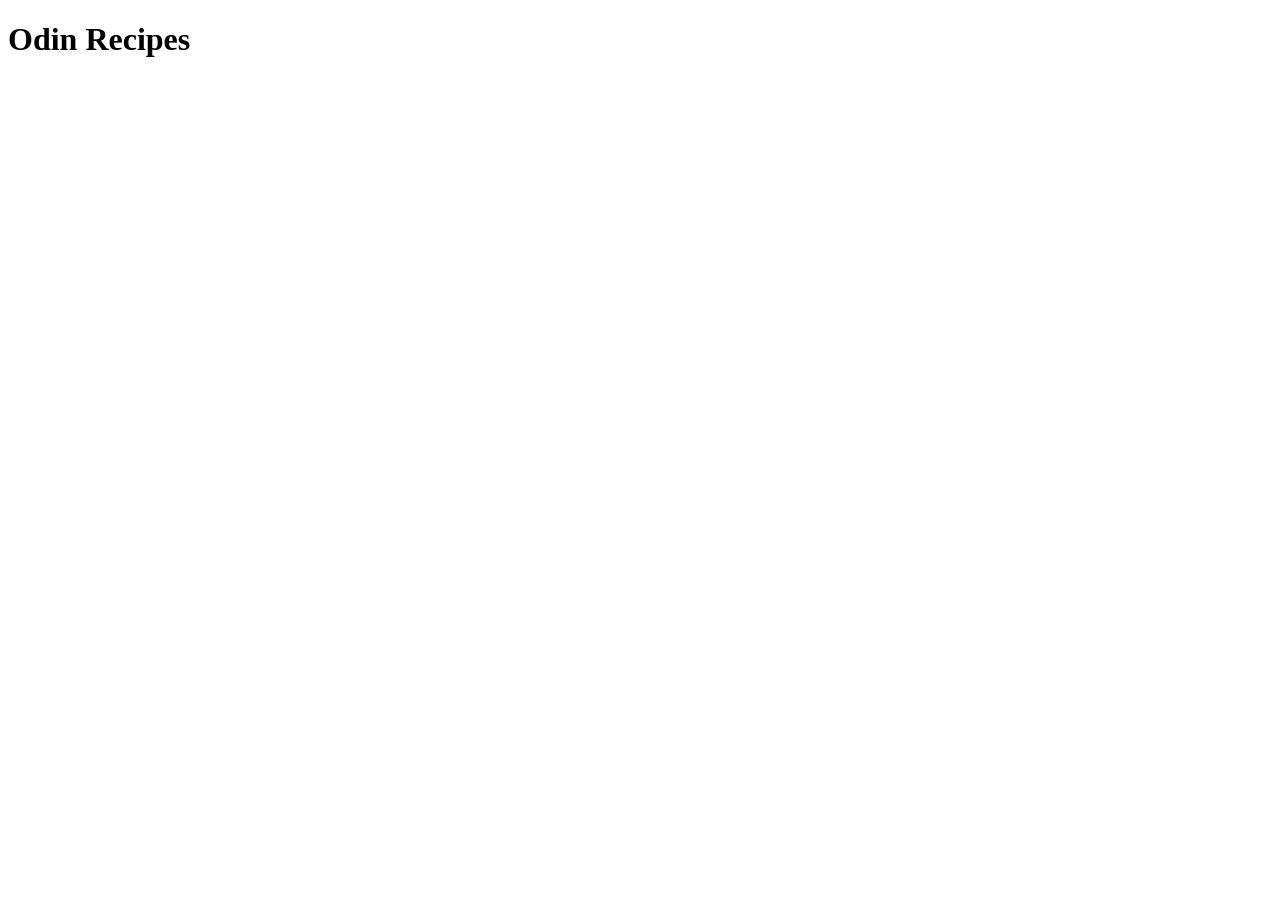
==== index.html @ 1e78d91e "Add index and recipe HTML files" ====
<!DOCTYPE html>
<html lang="en">
    <head>
        <meta charset="UTF-8">
        <meta name="viewport" content="width=device-width, initial-scale=1.0">
        <title>Project: Recipes</title>
    </head>

    <body>
        <h1>Odin Recipes</h1>
    </body>
</html>
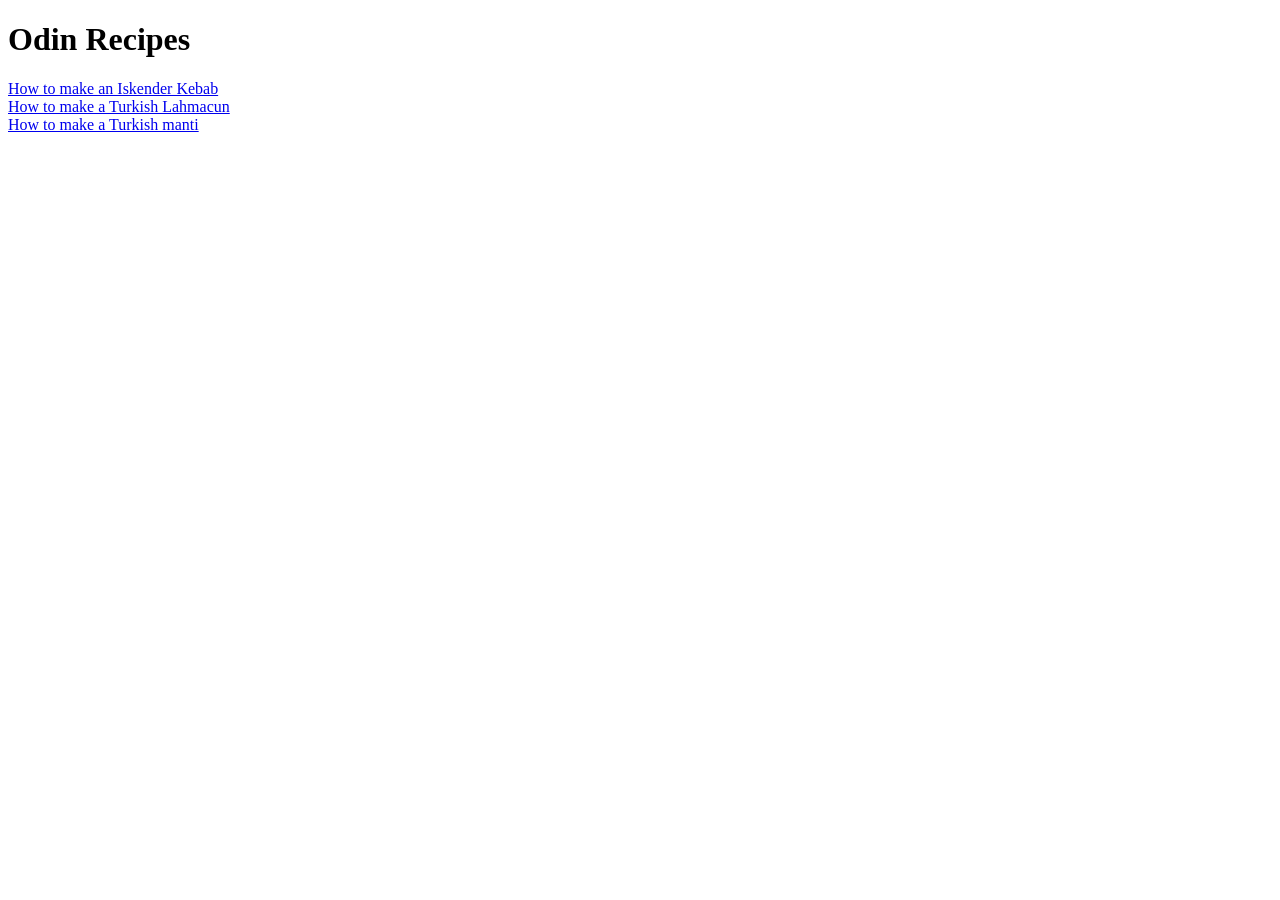
==== commit 1552713d: "Add links to recipes and back to index" ====
--- a/index.html
+++ b/index.html
@@ -8,5 +8,9 @@
 
     <body>
         <h1>Odin Recipes</h1>
+
+        <a href="recipes/iskender.html">How to make an Iskender Kebab</a> <br>
+        <a href="recipes/lahmacun.html">How to make a Turkish Lahmacun</a> <br>
+        <a href="recipes/manti.html">How to make a Turkish manti</a>
     </body>
 </html>
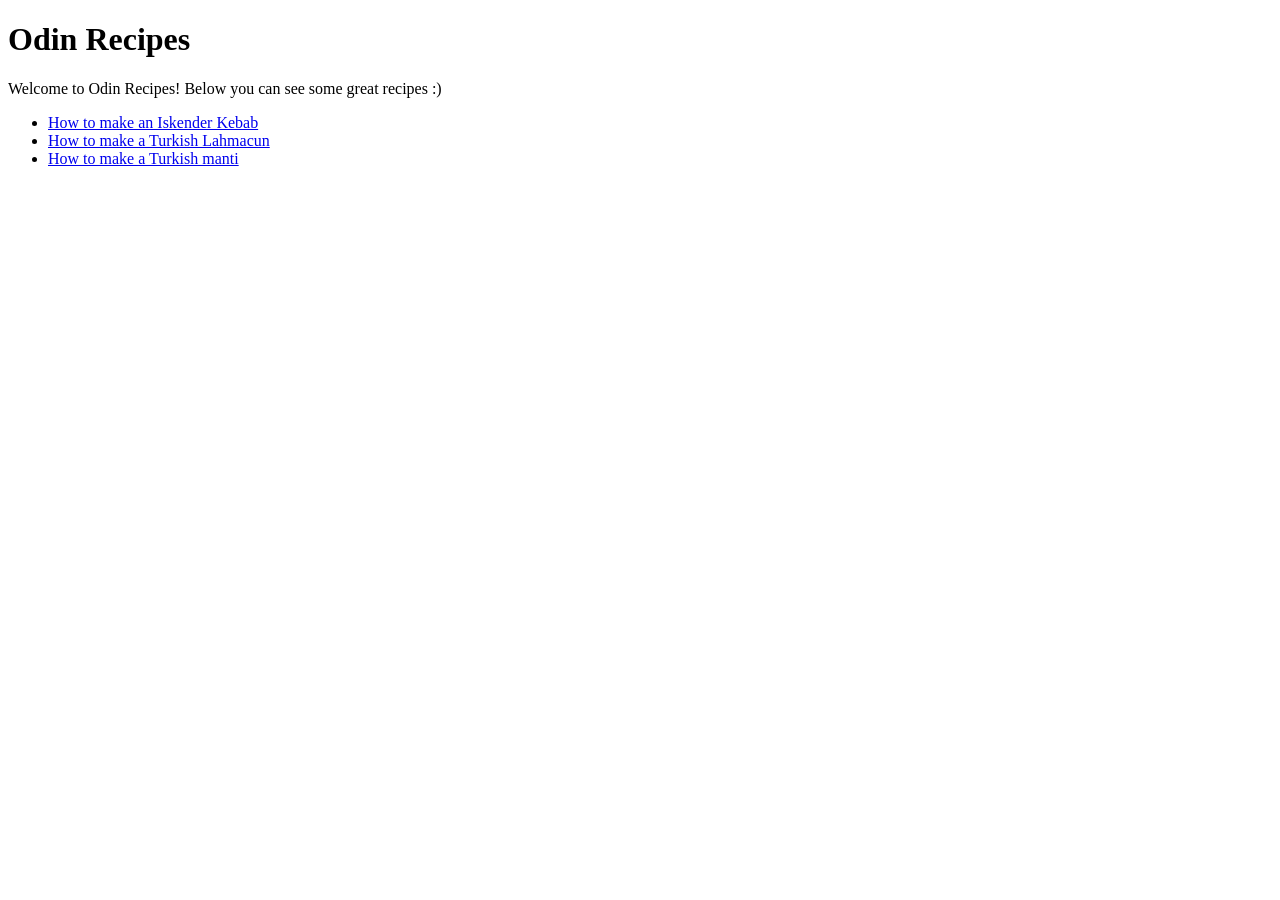
==== commit 4cc57468: "Add individual links to unordered list" ====
--- a/index.html
+++ b/index.html
@@ -8,9 +8,12 @@
 
     <body>
         <h1>Odin Recipes</h1>
+            <p>Welcome to Odin Recipes! Below you can see some great recipes :)</p>
 
-        <a href="recipes/iskender.html">How to make an Iskender Kebab</a> <br>
-        <a href="recipes/lahmacun.html">How to make a Turkish Lahmacun</a> <br>
-        <a href="recipes/manti.html">How to make a Turkish manti</a>
+        <ul>
+            <li><a href="recipes/iskender.html">How to make an Iskender Kebab</a></li>
+            <li><a href="recipes/lahmacun.html">How to make a Turkish Lahmacun</a></li>
+            <li><a href="recipes/manti.html">How to make a Turkish manti</a></li>
+        </ul>
     </body>
 </html>
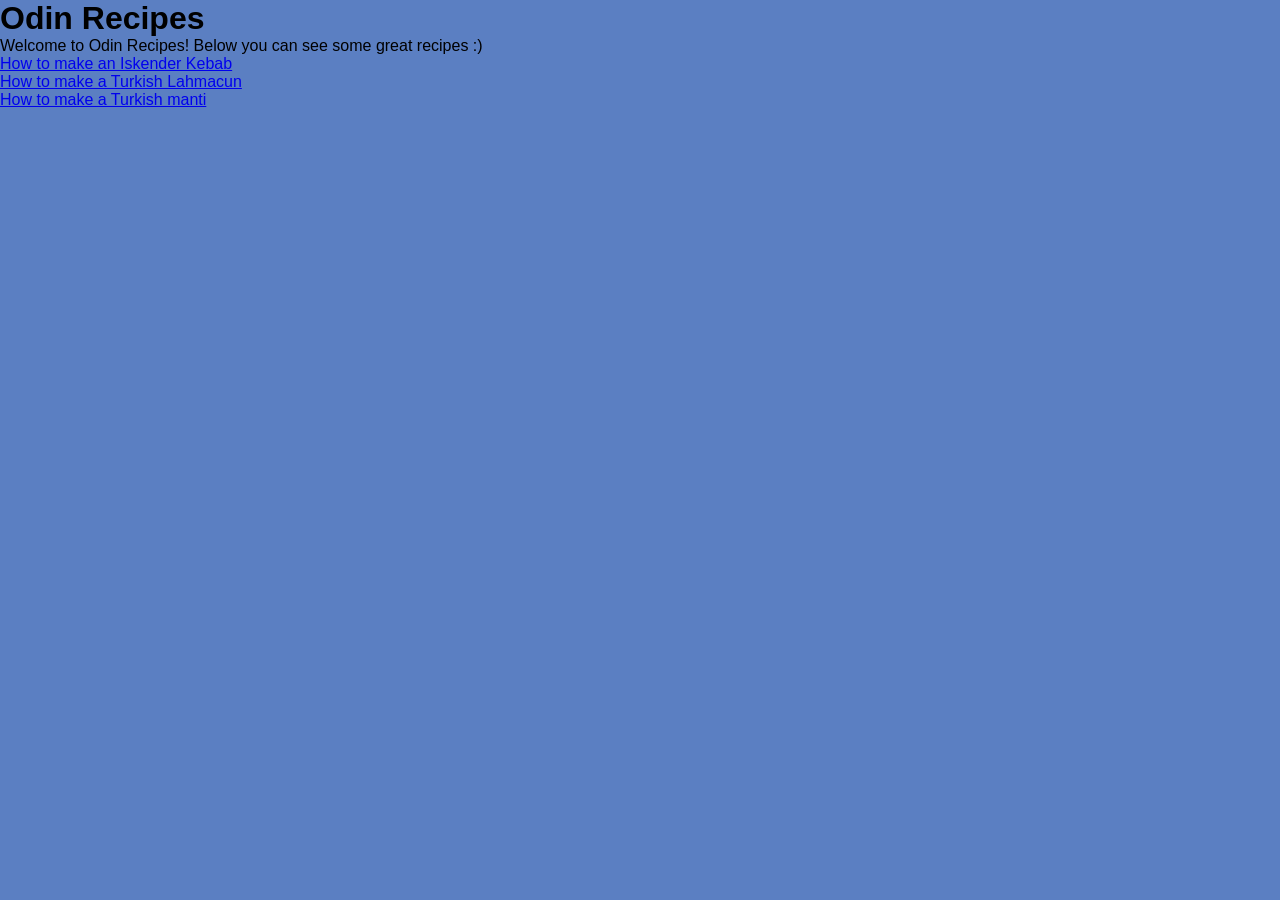
==== commit 827d4413: "Add styles.css and link in HTML files This commit adds a styles.css file with basic root declaration" ====
--- a/index.html
+++ b/index.html
@@ -4,6 +4,7 @@
         <meta charset="UTF-8">
         <meta name="viewport" content="width=device-width, initial-scale=1.0">
         <title>Project: Recipes</title>
+        <link rel="stylesheet" href="styles.css">
     </head>
 
     <body>
--- a/styles.css
+++ b/styles.css
@@ -0,0 +1,6 @@
+* {
+    padding: 0;
+    margin: 0;
+    font-family: Arial, Helvetica, sans-serif;
+    background-color: hsl(219, 46%, 56%);
+}
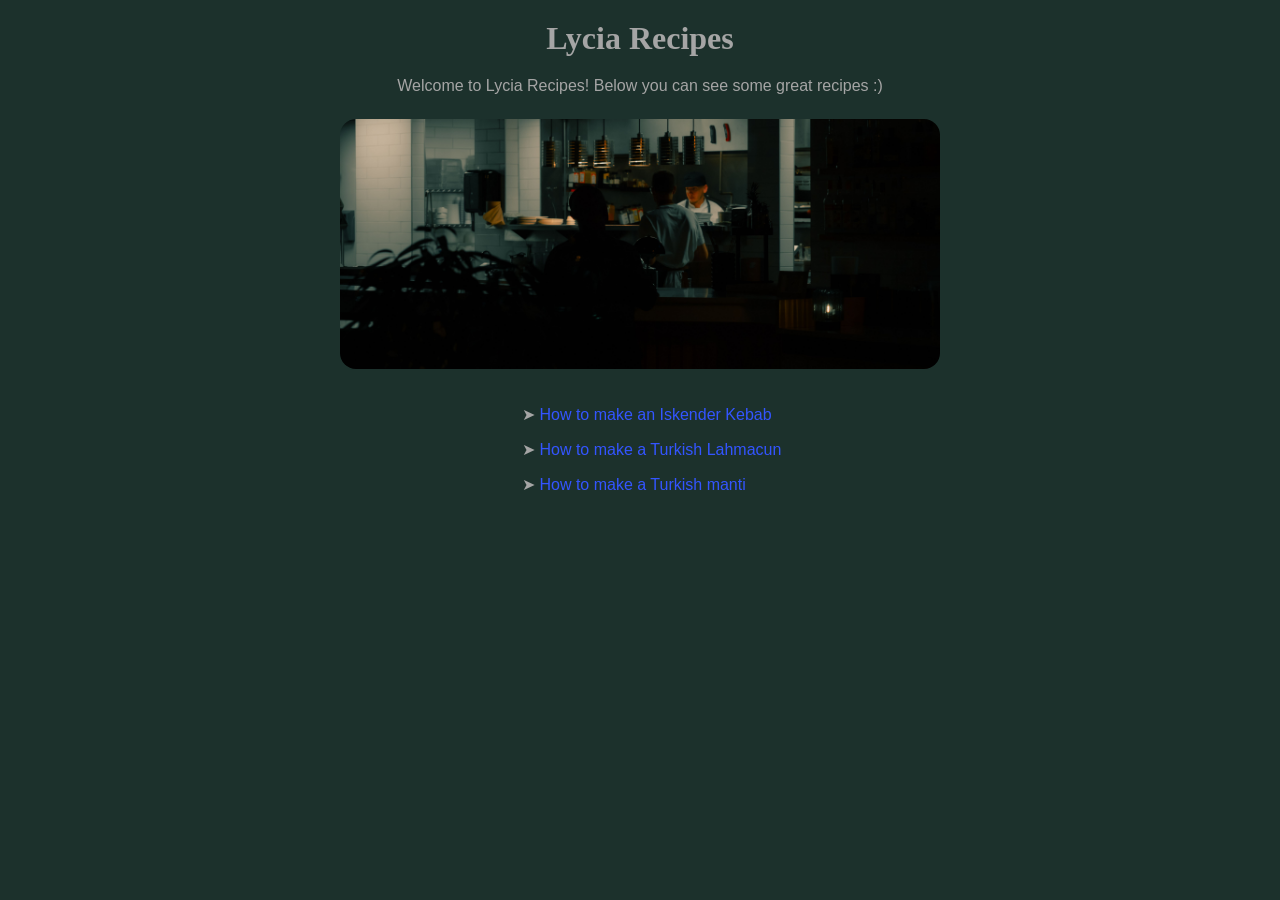
==== commit 10ffeefe: "Redesign homepage and add common classes In this commit I add a banner to the homepage as well as a " ====
--- a/index.html
+++ b/index.html
@@ -8,13 +8,17 @@
     </head>
 
     <body>
-        <h1>Odin Recipes</h1>
-            <p>Welcome to Odin Recipes! Below you can see some great recipes :)</p>
+        <div class="container">
+        <h1 class="title">Lycia Recipes</h1>
+            <p class="description">Welcome to Lycia Recipes! Below you can see some great recipes :)</p>
+        
+        <img class="banner" src="images/restaurant.jpg" alt="Chefs working in a dimly lit urban kitchen, showcasing the night ambiance.">
 
-        <ul>
-            <li><a href="recipes/iskender.html">How to make an Iskender Kebab</a></li>
-            <li><a href="recipes/lahmacun.html">How to make a Turkish Lahmacun</a></li>
-            <li><a href="recipes/manti.html">How to make a Turkish manti</a></li>
+        <ul class="homepage__links">
+            <li><a href="recipes/iskender.html" class="links">How to make an Iskender Kebab</a></li>
+            <li><a href="recipes/lahmacun.html" class="links">How to make a Turkish Lahmacun</a></li>
+            <li><a href="recipes/manti.html" class="links">How to make a Turkish manti</a></li>
         </ul>
+        </div>
     </body>
 </html>
--- a/styles.css
+++ b/styles.css
@@ -1,6 +1,64 @@
 * {
     padding: 0;
     margin: 0;
+    box-sizing: border-box;
+}
+
+body {
     font-family: Arial, Helvetica, sans-serif;
-    background-color: hsl(219, 46%, 56%);
+    background-color: hsl(166, 27%, 15%);
+    color: rgb(165, 165, 165);
 }
+
+.container {
+    width: 600px;
+    padding: 20px 0;
+    margin: 0 auto;
+}
+
+.title {
+    text-align: center;
+    font-family: Garamond, serif;
+    margin-bottom: 20px;
+}
+
+.description {
+    text-align: center;
+    margin: 8px;
+}
+
+.banner {
+    width: 600px;
+    height: 250px;
+    object-fit: cover;
+    margin-top: 16px;
+    border: 0;
+    border-radius: 16px;
+}
+
+.homepage__links {
+    margin: 32px;
+    padding-left: 150px;
+    list-style-type: none;
+}
+
+.homepage__links li {
+    margin: 16px auto;
+}
+
+.homepage__links li::before {
+    content: "➤ ";
+}
+
+.links {
+    text-decoration: none;
+    color: hsl(230, 100%, 60%);
+}
+
+.links:hover {
+    color: hsl(230, 100%, 90%);
+}
+
+img {
+    width: 600px;
+}
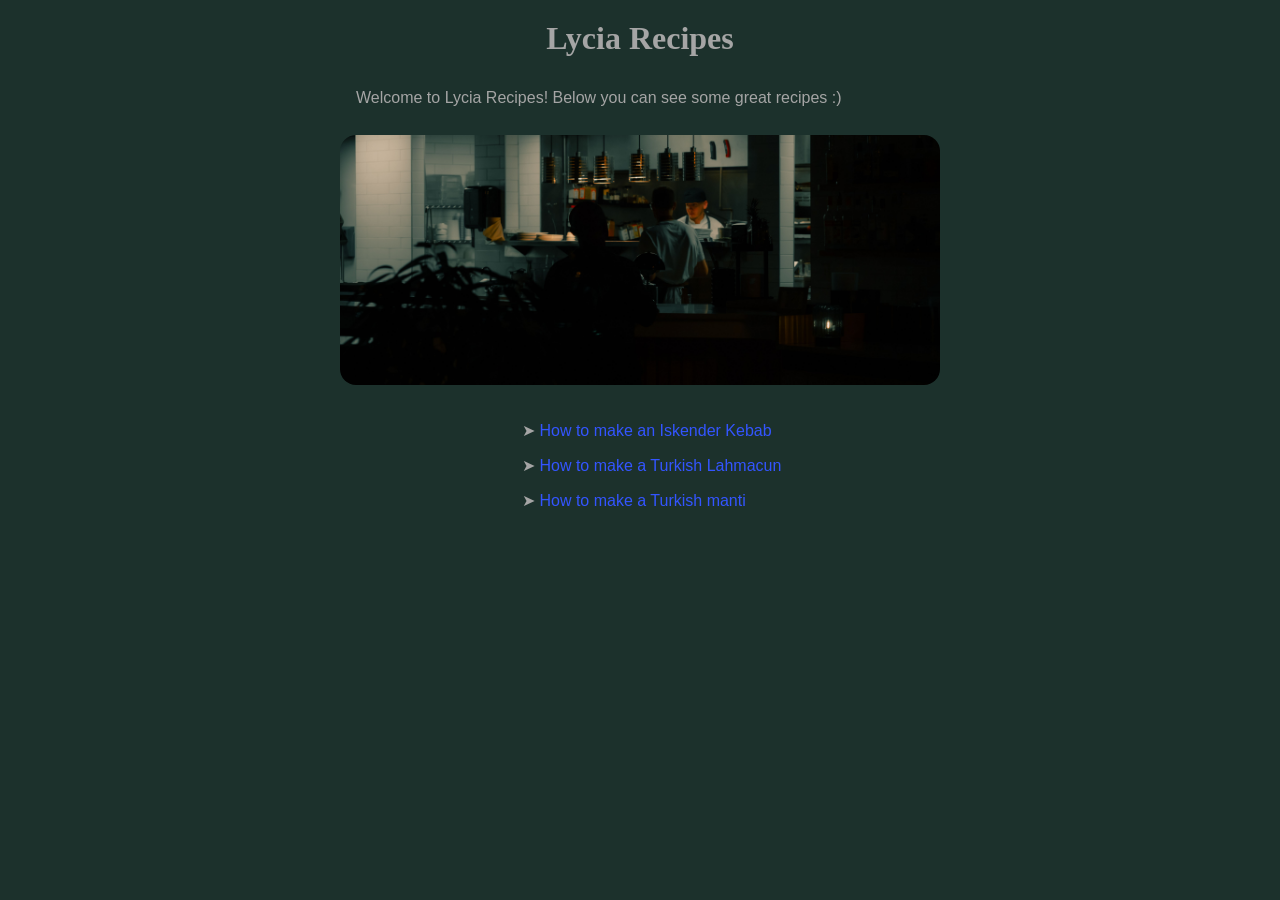
==== commit 69c58d90: "Style all recipe pages This commit is pretty self-explanatory but I will note what changed:  - Fixed" ====
--- a/index.html
+++ b/index.html
@@ -12,7 +12,7 @@
         <h1 class="title">Lycia Recipes</h1>
             <p class="description">Welcome to Lycia Recipes! Below you can see some great recipes :)</p>
         
-        <img class="banner" src="images/restaurant.jpg" alt="Chefs working in a dimly lit urban kitchen, showcasing the night ambiance.">
+        <img class="banner rounded__img" src="images/restaurant.jpg" alt="Chefs working in a dimly lit urban kitchen, showcasing the night ambiance.">
 
         <ul class="homepage__links">
             <li><a href="recipes/iskender.html" class="links">How to make an Iskender Kebab</a></li>
--- a/styles.css
+++ b/styles.css
@@ -19,21 +19,19 @@
 .title {
     text-align: center;
     font-family: Garamond, serif;
-    margin-bottom: 20px;
+    margin-bottom: 24px;
 }
 
 .description {
-    text-align: center;
     margin: 8px;
+    padding: 8px;
 }
 
 .banner {
     width: 600px;
     height: 250px;
     object-fit: cover;
-    margin-top: 16px;
-    border: 0;
-    border-radius: 16px;
+    margin: 12px 0 0;
 }
 
 .homepage__links {
@@ -61,4 +59,58 @@
 
 img {
     width: 600px;
+    margin: 16px 0;
 }
+
+.rounded__img {
+    border: 0;
+    border-radius: 16px;
+}
+
+.secondary__title {
+    text-align: center;
+    margin: 16px 0;
+}
+
+.return {
+    display: block;
+    text-align: center;
+    margin: 24px 0 12px;
+    font-size: 20px;
+}
+
+.ingredients__title {
+    margin: 16px 0 0;
+    text-align: center;
+    font-size: 24px;
+}
+
+.ingredients__servings {
+    text-align: center;
+    font-size: 12px;
+    margin-bottom: 16px;
+}
+
+.ingredients__list {
+    margin: 12px 0;
+    list-style-position: inside;
+}
+
+.ingredients__list li {
+    padding: 4px 0;
+}
+
+.directions__title {
+    margin: 16px 0;
+    text-align: center;
+    font-size: 24px;
+}
+
+.directions__list {
+    margin: 12px 0;
+    padding-left: 1rem; /* the reason im doing is that when it's list-style-position: inside the numbers act like they are a part of the text and the text will go under the numbers. I didn't want that to happen so I found this as a solution. */
+}
+
+.directions__list li {
+    padding: 4px 0;
+}
